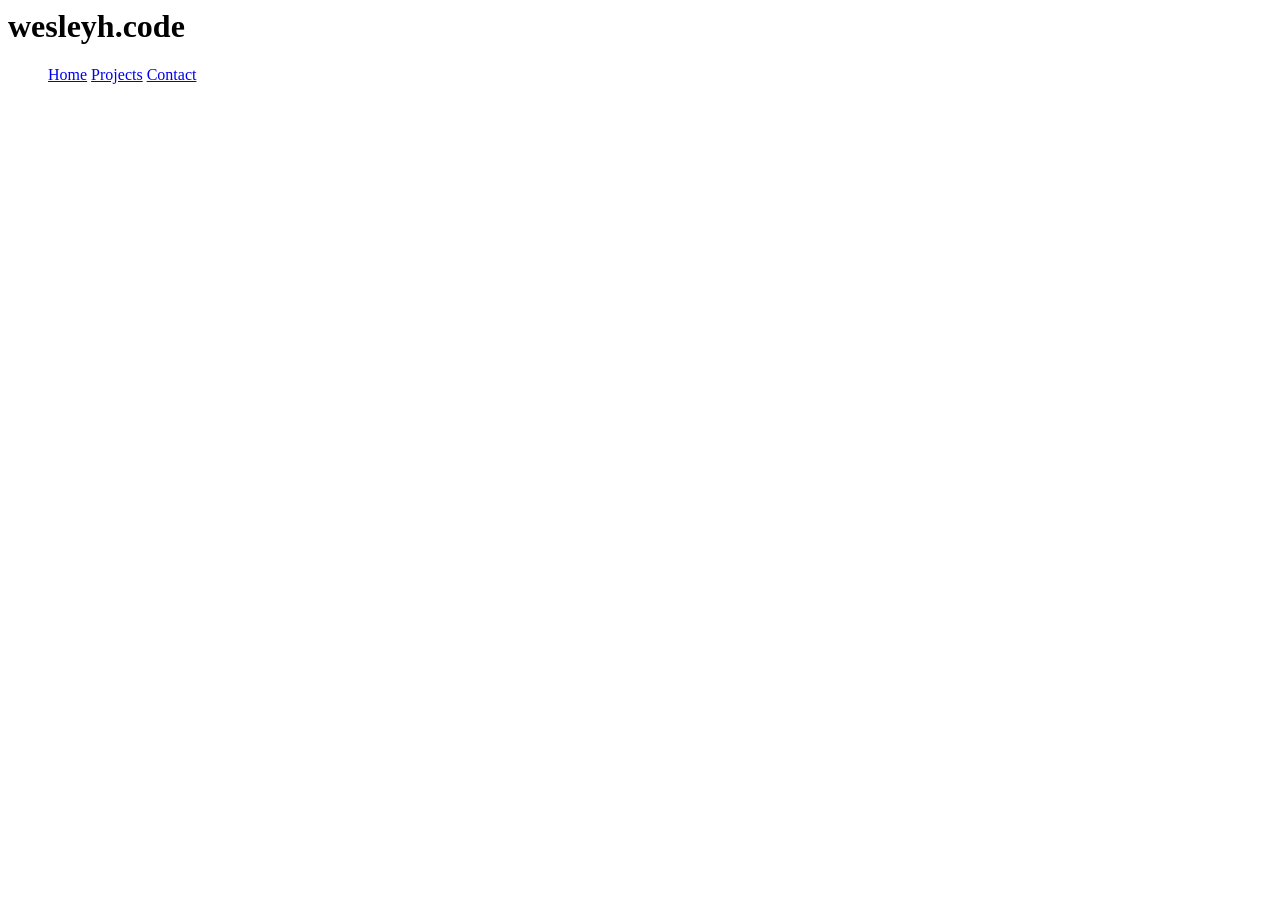
==== html/index.html @ 2d8c0d6c "test run" ====
<html lang="en">
<head>
    <link rel="stylesheet" href="style.css">
    <meta charset="UTF-8">
    <meta name="viewport" content="width=device-width, initial-scale=1.0">
    <title>wesleyh.code</title>
</head>
<body>
    <header class="site-header">
        <h1>wesleyh.code</h1>
        <nav class="site-nav">
            <ul>
                <a href="index.html" class="active">Home</a>
                <a href="projects.html">Projects</a>
                <a href="contact.html">Contact</a>
            </ul>
        </nav>
    </header>
    
    


</body>
</html>
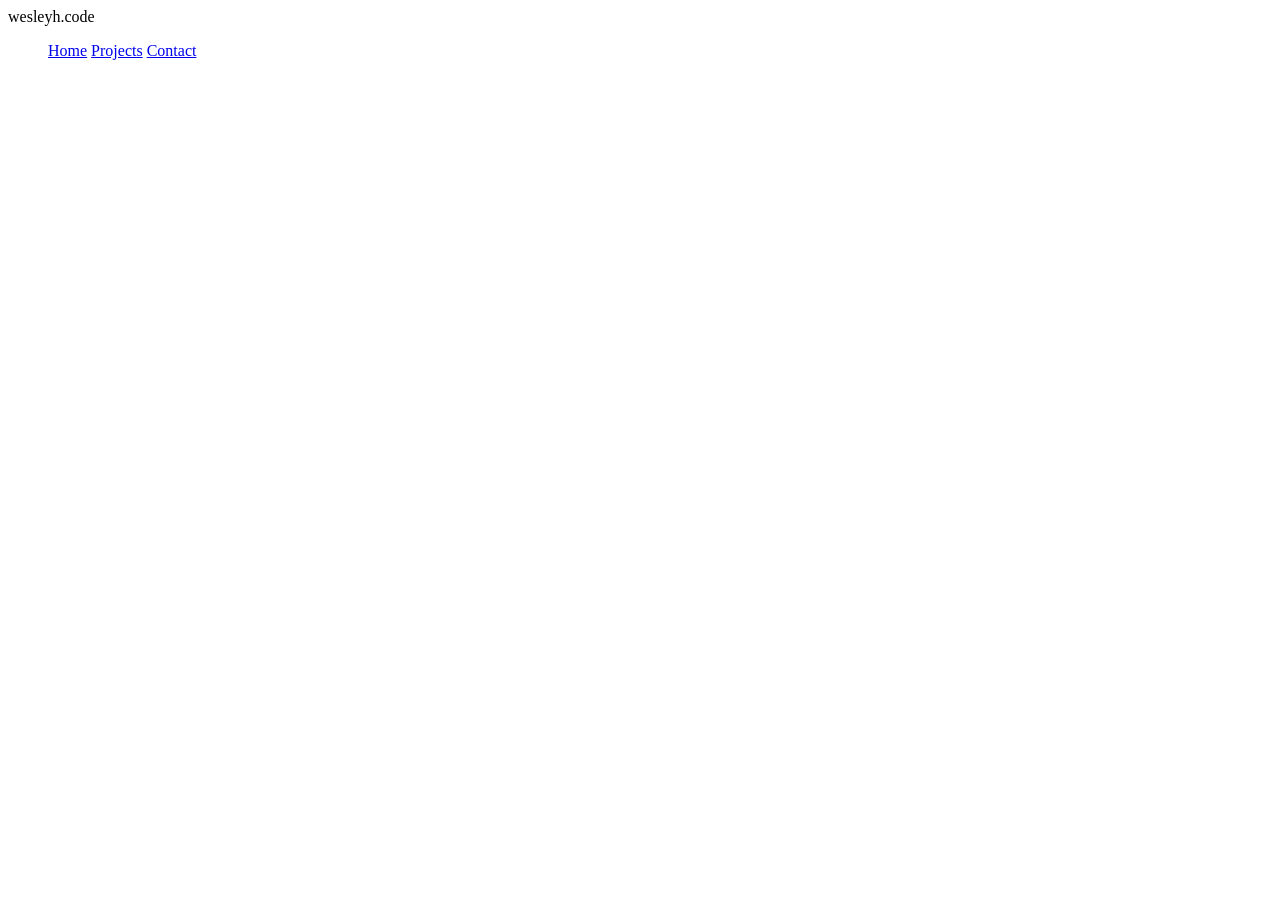
==== commit 54fc2392: "test #2" ====
--- a/html/index.html
+++ b/html/index.html
@@ -7,7 +7,7 @@
 </head>
 <body>
     <header class="site-header">
-        <h1>wesleyh.code</h1>
+        <div class="logo">wesleyh.code</div>
         <nav class="site-nav">
             <ul>
                 <a href="index.html" class="active">Home</a>
@@ -16,7 +16,7 @@
             </ul>
         </nav>
     </header>
-    
+
     
 
 
